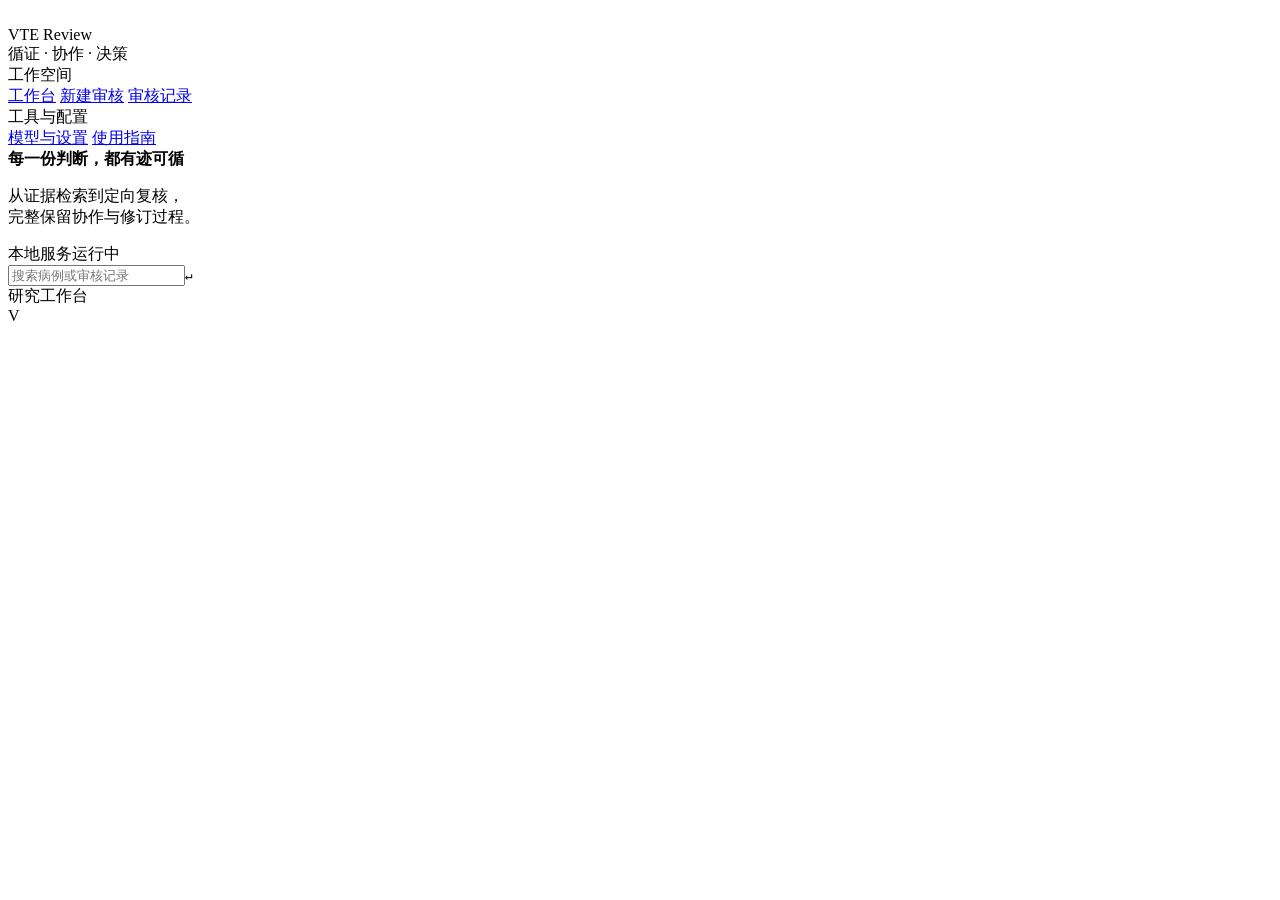
==== vte_review/web/index.html @ 0adf51e0 "Build local VTE review workbench with live collaboration and physician review" ====
<!doctype html>
<html lang="zh-CN">
<head>
<meta charset="utf-8">
<meta name="viewport" content="width=device-width, initial-scale=1">
<title>VTE 多专家协同审核系统</title>
<link rel="icon" href="/static/logo.svg" type="image/svg+xml">
<link rel="stylesheet" href="/static/styles.css">
<link rel="stylesheet" href="/static/workbench.css">
</head>
<body>
<div class="app">
  <aside class="sidebar">
    <div class="brand">
      <img src="/static/logo.svg" alt="" class="brand-logo">
      <div>
        <div class="brand-name">VTE Review</div>
        <div class="brand-sub">循证 · 协作 · 决策</div>
      </div>
    </div>
    <nav class="nav" aria-label="主导航">
      <div class="nav-caption">工作空间</div>
      <a href="#/" data-nav="dashboard"><i data-icon="grid"></i><span>工作台</span></a>
      <a href="#/new" data-nav="new"><i data-icon="plus"></i><span>新建审核</span></a>
      <a href="#/history" data-nav="history"><i data-icon="folder"></i><span>审核记录</span></a>
      <div class="nav-caption secondary">工具与配置</div>
      <a href="#/settings" data-nav="settings"><i data-icon="settings"></i><span>模型与设置</span></a>
      <a href="#/guide" data-nav="guide"><i data-icon="book"></i><span>使用指南</span></a>
    </nav>
    <div class="sidebar-note"><i data-icon="shield"></i><b>每一份判断，都有迹可循</b><p>从证据检索到定向复核，<br>完整保留协作与修订过程。</p></div>
    <div class="sidebar-foot">
      <div class="live-dot" id="server-state"><span></span>本地服务运行中</div>
      <div class="muted small" id="app-version"></div>
    </div>
  </aside>
  <main class="main">
    <header class="topbar">
      <div class="crumbs" id="crumbs"></div>
      <div class="topbar-right">
        <div class="global-search"><i data-icon="search"></i><input aria-label="搜索审核记录" placeholder="搜索病例或审核记录" data-key="global-search"><kbd>↵</kbd></div>
        <span class="workspace-label">研究工作台</span><div class="profile-mark" title="本地工作空间">V</div>
      </div>
    </header>
    <section class="view" id="view"></section>
  </main>
</div>
<div class="drawer-mask" id="drawer-mask"></div>
<aside class="drawer" id="drawer" role="dialog" aria-label="详情" aria-modal="true" aria-hidden="true" inert></aside>
<div class="toasts" id="toasts" role="status" aria-live="polite"></div>
<script src="/static/app.js"></script>
</body>
</html>
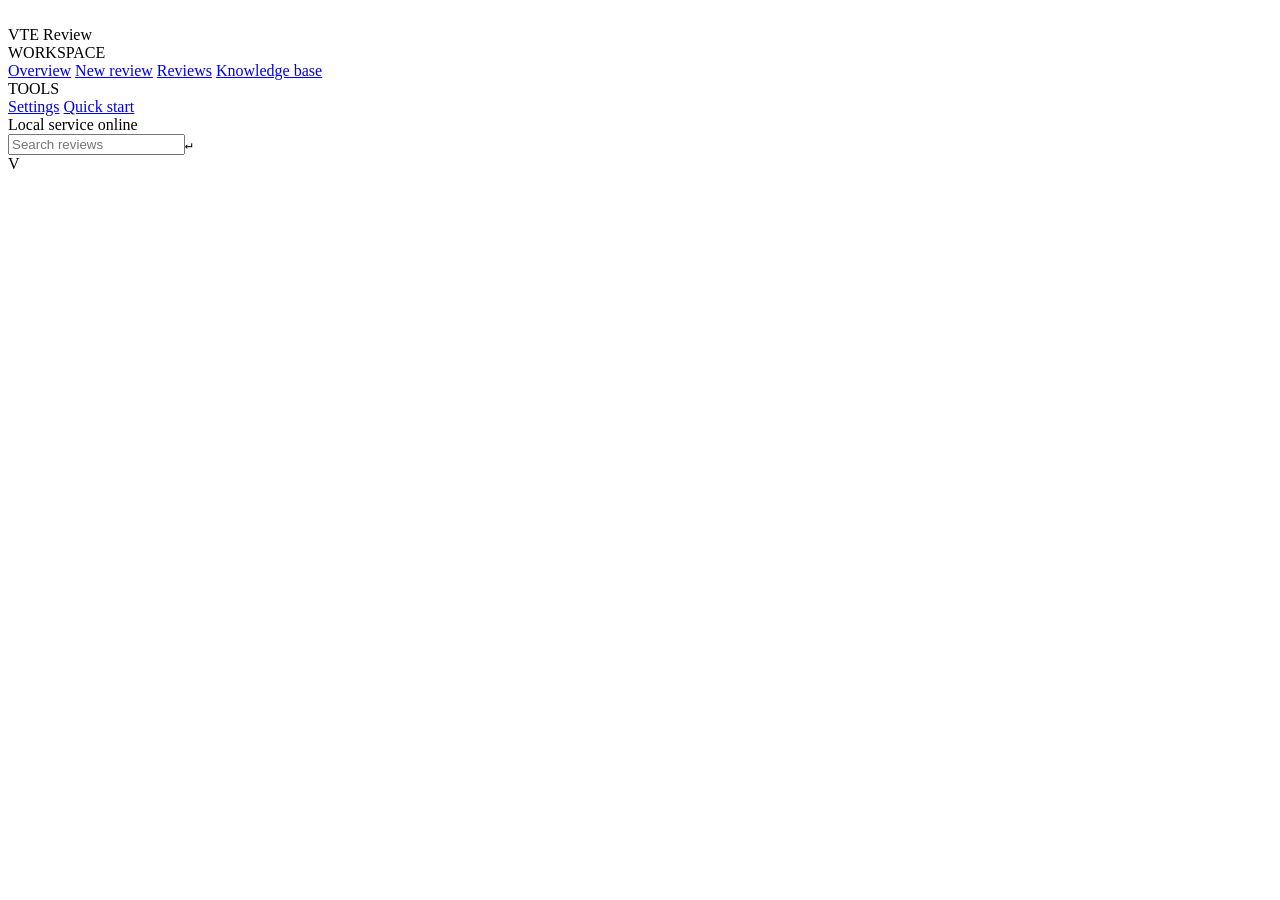
==== commit 0f926256: "Add English blue-white workspace and persistent knowledge library" ====
--- a/vte_review/web/index.html
+++ b/vte_review/web/index.html
@@ -1,12 +1,12 @@
 <!doctype html>
-<html lang="zh-CN">
+<html lang="en">
 <head>
 <meta charset="utf-8">
 <meta name="viewport" content="width=device-width, initial-scale=1">
-<title>VTE 多专家协同审核系统</title>
+<title>VTE Review</title>
 <link rel="icon" href="/static/logo.svg" type="image/svg+xml">
 <link rel="stylesheet" href="/static/styles.css">
-<link rel="stylesheet" href="/static/workbench.css">
+<link rel="stylesheet" href="/static/workspace.css">
 </head>
 <body>
 <div class="app">
@@ -15,21 +15,20 @@
       <img src="/static/logo.svg" alt="" class="brand-logo">
       <div>
         <div class="brand-name">VTE Review</div>
-        <div class="brand-sub">循证 · 协作 · 决策</div>
       </div>
     </div>
-    <nav class="nav" aria-label="主导航">
-      <div class="nav-caption">工作空间</div>
-      <a href="#/" data-nav="dashboard"><i data-icon="grid"></i><span>工作台</span></a>
-      <a href="#/new" data-nav="new"><i data-icon="plus"></i><span>新建审核</span></a>
-      <a href="#/history" data-nav="history"><i data-icon="folder"></i><span>审核记录</span></a>
-      <div class="nav-caption secondary">工具与配置</div>
-      <a href="#/settings" data-nav="settings"><i data-icon="settings"></i><span>模型与设置</span></a>
-      <a href="#/guide" data-nav="guide"><i data-icon="book"></i><span>使用指南</span></a>
+    <nav class="nav" aria-label="Main navigation">
+      <div class="nav-caption">WORKSPACE</div>
+      <a href="#/" data-nav="dashboard"><i data-icon="grid"></i><span>Overview</span></a>
+      <a href="#/new" data-nav="new"><i data-icon="plus"></i><span>New review</span></a>
+      <a href="#/history" data-nav="history"><i data-icon="folder"></i><span>Reviews</span></a>
+      <a href="#/knowledge" data-nav="knowledge"><i data-icon="book"></i><span>Knowledge base</span></a>
+      <div class="nav-caption secondary">TOOLS</div>
+      <a href="#/settings" data-nav="settings"><i data-icon="settings"></i><span>Settings</span></a>
+      <a href="#/guide" data-nav="guide"><i data-icon="book"></i><span>Quick start</span></a>
     </nav>
-    <div class="sidebar-note"><i data-icon="shield"></i><b>每一份判断，都有迹可循</b><p>从证据检索到定向复核，<br>完整保留协作与修订过程。</p></div>
     <div class="sidebar-foot">
-      <div class="live-dot" id="server-state"><span></span>本地服务运行中</div>
+      <div class="live-dot" id="server-state"><span></span>Local service online</div>
       <div class="muted small" id="app-version"></div>
     </div>
   </aside>
@@ -37,15 +36,15 @@
     <header class="topbar">
       <div class="crumbs" id="crumbs"></div>
       <div class="topbar-right">
-        <div class="global-search"><i data-icon="search"></i><input aria-label="搜索审核记录" placeholder="搜索病例或审核记录" data-key="global-search"><kbd>↵</kbd></div>
-        <span class="workspace-label">研究工作台</span><div class="profile-mark" title="本地工作空间">V</div>
+        <div class="global-search"><i data-icon="search"></i><input aria-label="Search reviews" placeholder="Search reviews" data-key="global-search"><kbd>↵</kbd></div>
+        <div class="profile-mark" title="Local workspace">V</div>
       </div>
     </header>
     <section class="view" id="view"></section>
   </main>
 </div>
 <div class="drawer-mask" id="drawer-mask"></div>
-<aside class="drawer" id="drawer" role="dialog" aria-label="详情" aria-modal="true" aria-hidden="true" inert></aside>
+<aside class="drawer" id="drawer" role="dialog" aria-label="Details" aria-modal="true" aria-hidden="true" inert></aside>
 <div class="toasts" id="toasts" role="status" aria-live="polite"></div>
 <script src="/static/app.js"></script>
 </body>
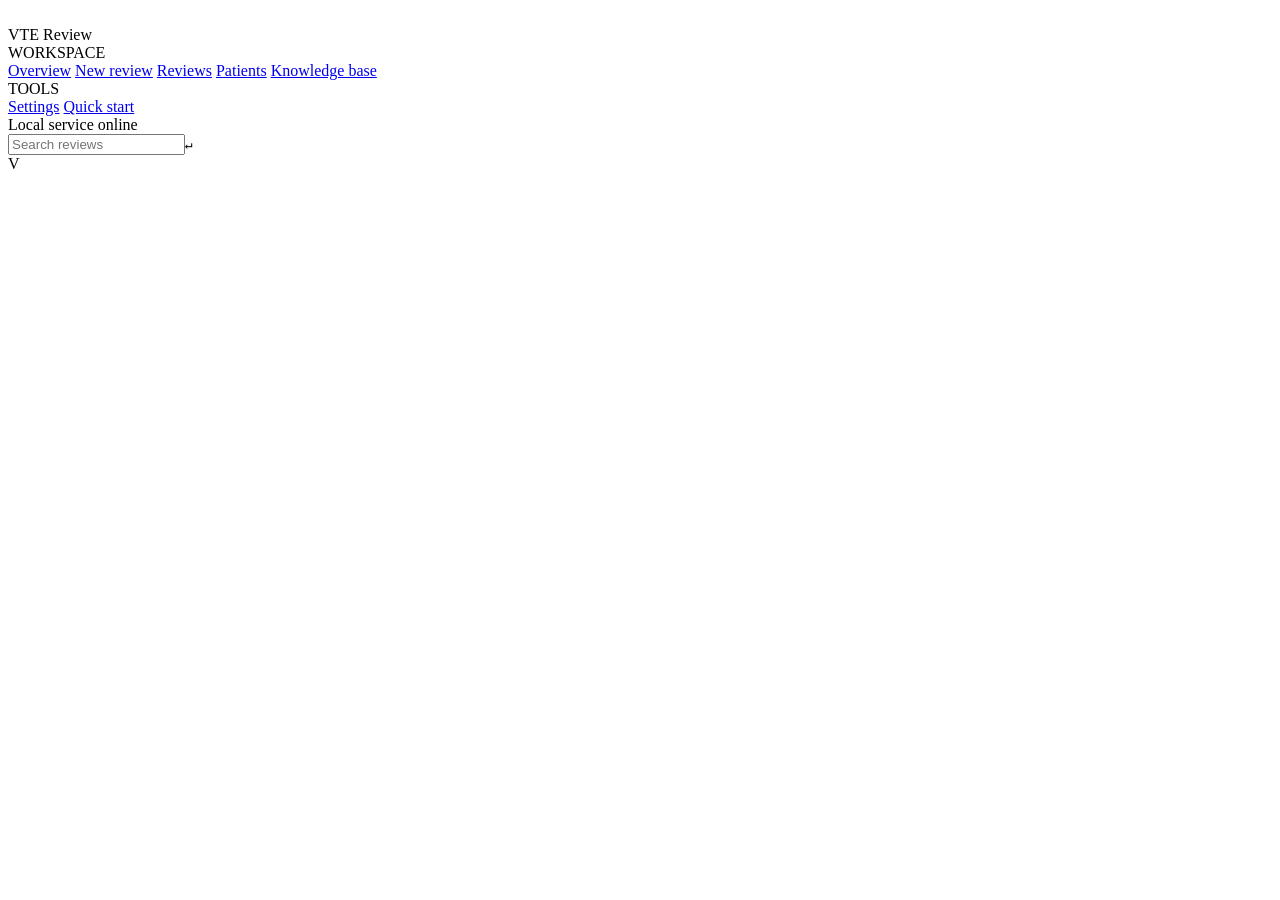
==== commit 73924ad5: "Add patient timeline, verified document intake and agent tool calls" ====
--- a/vte_review/web/index.html
+++ b/vte_review/web/index.html
@@ -22,6 +22,7 @@
       <a href="#/" data-nav="dashboard"><i data-icon="grid"></i><span>Overview</span></a>
       <a href="#/new" data-nav="new"><i data-icon="plus"></i><span>New review</span></a>
       <a href="#/history" data-nav="history"><i data-icon="folder"></i><span>Reviews</span></a>
+      <a href="#/patients" data-nav="patients"><i data-icon="users"></i><span>Patients</span></a>
       <a href="#/knowledge" data-nav="knowledge"><i data-icon="book"></i><span>Knowledge base</span></a>
       <div class="nav-caption secondary">TOOLS</div>
       <a href="#/settings" data-nav="settings"><i data-icon="settings"></i><span>Settings</span></a>
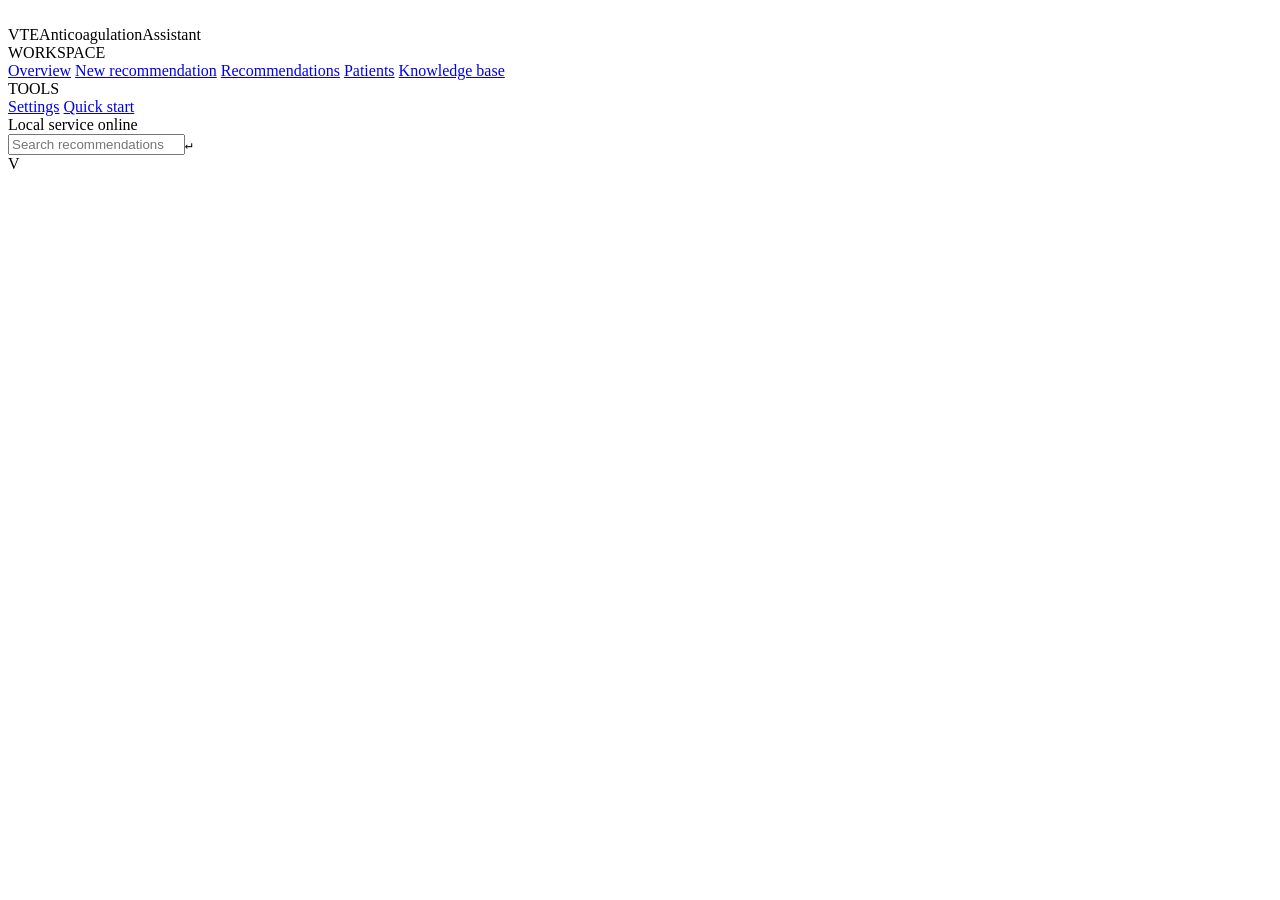
==== commit 83cd7dff: "Rename anticoagulation assistant and connect FE models via Responses" ====
--- a/vte_review/web/index.html
+++ b/vte_review/web/index.html
@@ -3,7 +3,7 @@
 <head>
 <meta charset="utf-8">
 <meta name="viewport" content="width=device-width, initial-scale=1">
-<title>VTE Review</title>
+<title>VTE Anticoagulation Assistant</title>
 <link rel="icon" href="/static/logo.svg" type="image/svg+xml">
 <link rel="stylesheet" href="/static/styles.css">
 <link rel="stylesheet" href="/static/workspace.css">
@@ -14,14 +14,14 @@
     <div class="brand">
       <img src="/static/logo.svg" alt="" class="brand-logo">
       <div>
-        <div class="brand-name">VTE Review</div>
+        <div class="brand-name">VTE<span class="brand-line">Anticoagulation</span><span class="brand-line">Assistant</span></div>
       </div>
     </div>
     <nav class="nav" aria-label="Main navigation">
       <div class="nav-caption">WORKSPACE</div>
       <a href="#/" data-nav="dashboard"><i data-icon="grid"></i><span>Overview</span></a>
-      <a href="#/new" data-nav="new"><i data-icon="plus"></i><span>New review</span></a>
-      <a href="#/history" data-nav="history"><i data-icon="folder"></i><span>Reviews</span></a>
+      <a href="#/new" data-nav="new"><i data-icon="plus"></i><span class="nav-label" data-short="New plan">New recommendation</span></a>
+      <a href="#/history" data-nav="history"><i data-icon="folder"></i><span class="nav-label" data-short="Plans">Recommendations</span></a>
       <a href="#/patients" data-nav="patients"><i data-icon="users"></i><span>Patients</span></a>
       <a href="#/knowledge" data-nav="knowledge"><i data-icon="book"></i><span>Knowledge base</span></a>
       <div class="nav-caption secondary">TOOLS</div>
@@ -37,7 +37,7 @@
     <header class="topbar">
       <div class="crumbs" id="crumbs"></div>
       <div class="topbar-right">
-        <div class="global-search"><i data-icon="search"></i><input aria-label="Search reviews" placeholder="Search reviews" data-key="global-search"><kbd>↵</kbd></div>
+        <div class="global-search"><i data-icon="search"></i><input aria-label="Search recommendations" placeholder="Search recommendations" data-key="global-search"><kbd>↵</kbd></div>
         <div class="profile-mark" title="Local workspace">V</div>
       </div>
     </header>
